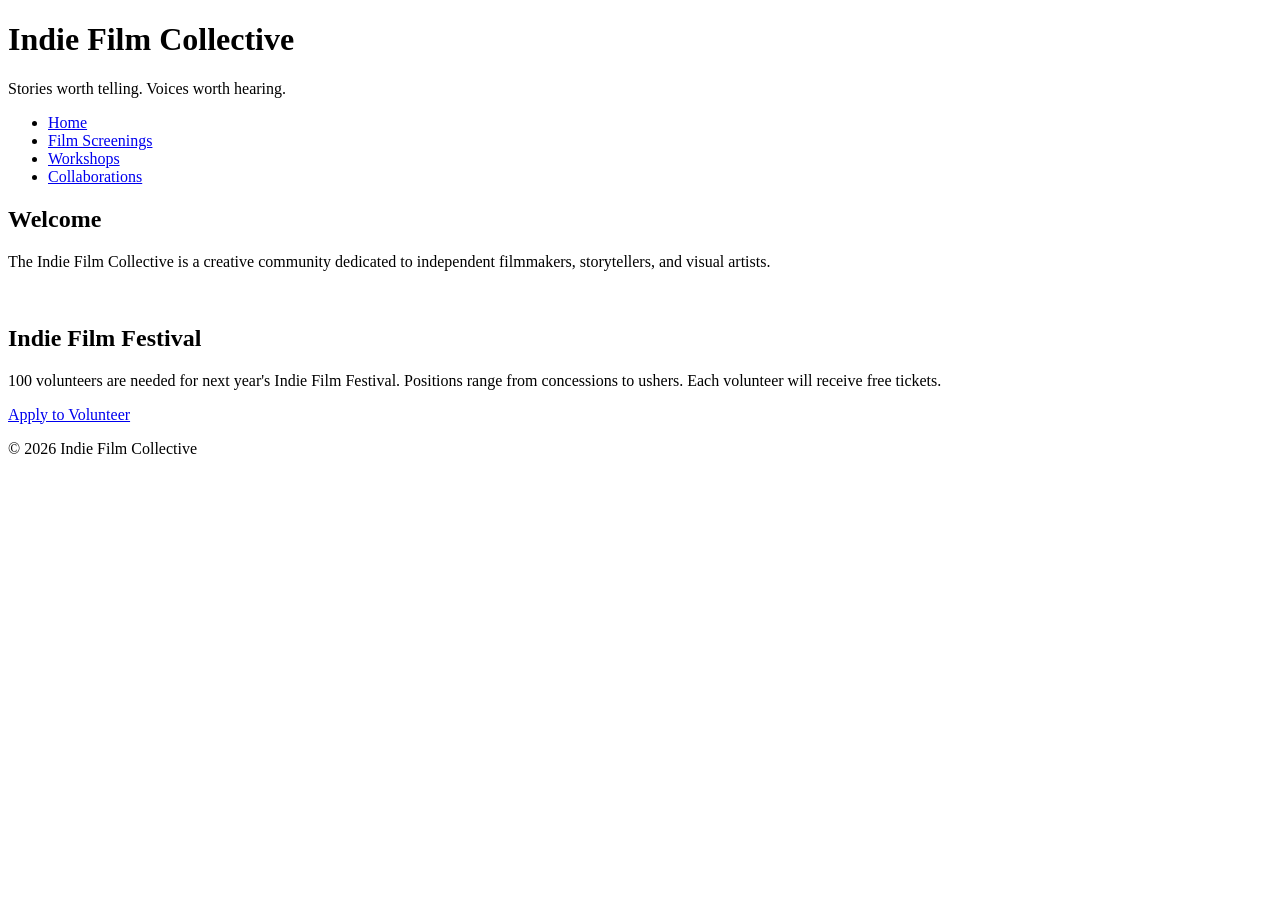
==== index.html @ 686dcb12 "added multiple pages" ====
<!DOCTYPE html>
<html lang="en">
<head>
    <meta charset="UTF-8">
    <meta name="viewport" content="width=device-width, initial-scale=1.0">
    <title>Indie Film Collective</title>
    <link rel="stylesheet" href="styles.css">
</head>

<body>
<!-- Copy and paste this header in each new page -->
<header>
    <h1>Indie Film Collective</h1>
    <p>Stories worth telling. Voices worth hearing.</p>
</header>
<!-- Update these hrefs to relative links to their new pages and copy and paste in each new page -->
<nav>
    <ul>
        <li><a href="index.html">Home</a></li>
        <li><a href="screenings.html">Film Screenings</a></li>
        <li><a href="workshops.html">Workshops</a></li>
        <li><a href="collaborations.html">Collaborations</a></li>
    </ul>
</nav>
<main>
    <!-- This section stays on the homepage -->
    <section>
        <h2>Welcome</h2>
        <p>The Indie Film Collective is a creative community dedicated to independent filmmakers, storytellers, and visual artists.</p>
        <img src="images/filmmaker.jpg" width="500" alt="">
    </section>
</main>
<!--Copy this aside in each new page-->
<aside>
    <h2>Indie Film Festival</h2>
    <p>100 volunteers are needed for next year's Indie Film Festival. Positions range from concessions to ushers. Each volunteer will receive free tickets.</p>
    <a href="#">Apply to Volunteer</a>
</aside>
<!--Copy this footer in each new page-->
<footer>
    <p>&copy; 2026 Indie Film Collective</p>
</footer>
</body>
</html>
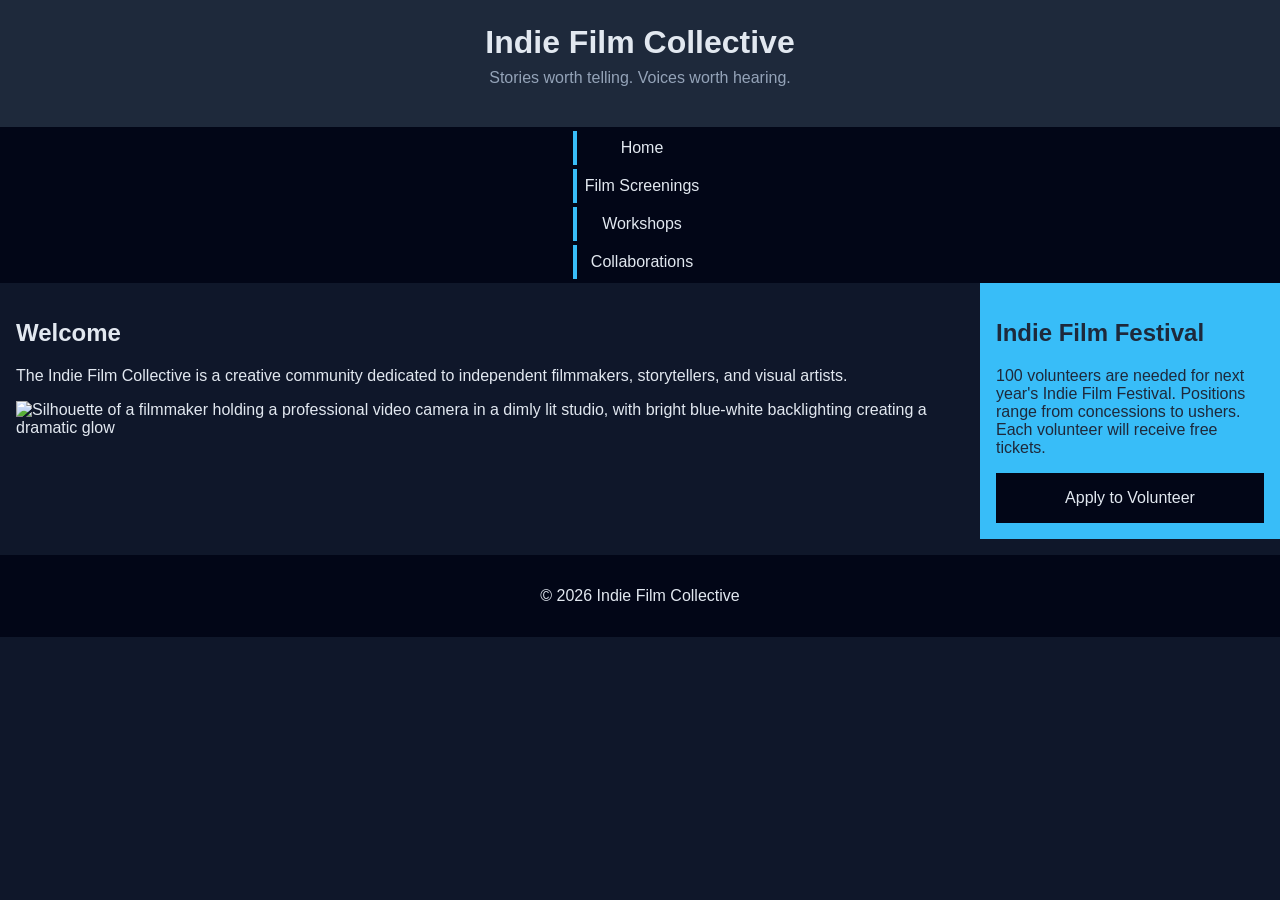
==== commit 0a84576a: "media query and alt texts added" ====
--- a/index.html
+++ b/index.html
@@ -27,7 +27,7 @@
     <section>
         <h2>Welcome</h2>
         <p>The Indie Film Collective is a creative community dedicated to independent filmmakers, storytellers, and visual artists.</p>
-        <img src="images/filmmaker.jpg" width="500" alt="">
+        <img src="images/filmmaker.jpg" width="500" alt="Silhouette of a filmmaker holding a professional video camera in a dimly lit studio, with bright blue-white backlighting creating a dramatic glow">
     </section>
 </main>
 <!--Copy this aside in each new page-->
--- a/styles.css
+++ b/styles.css
@@ -0,0 +1,133 @@
+/* CSS by Christina Carrasquilla, iteration by */
+
+/* ===== Color Palette ===== 
+
+    backgound: #0f172a;
+    nav-footer: #020617;
+    card: #1e293b;
+    text-main: #e2e8f0;
+    text-muted: #94a3b8;
+    accent: #38bdf8;
+}
+*/
+
+/* ===== GLOBAL (Base) Styles ===== */
+body {
+    font-family: Helvetica, Arial, sans-serif;
+    margin: 0;
+    background-color: #0f172a;
+    color: #e2e8f0;
+    min-width:500px;
+    display:grid;
+    grid-template-columns:1fr;
+}
+
+header {
+    background-color: #1e293b;
+    text-align: center;
+    padding: 1.5rem;
+}
+
+header h1 {
+    margin: 0;
+}
+
+header p {
+    margin-top: 0.5rem;
+    color: #94a3b8;
+}
+
+nav {
+    background-color: #020617;
+}
+
+nav ul {
+    list-style: none;
+    margin: 0;
+    padding: 0;
+}
+
+nav a {
+    color: #e2e8f0;
+    text-decoration: none;
+    padding: 0.5rem;
+    display: block;
+    border-left: 4px solid #38bdf8;
+    margin: .25rem;
+}
+
+nav a:hover {
+    background-color: #334155;
+}
+
+main {
+    padding: 1rem;
+}
+
+img {
+    width:100%;
+}
+
+#screenings, #workshops, #collaborations {
+    background-color: #1e293b;
+    padding: 1rem;
+    padding: 1rem;
+    border-left: 4px solid #38bdf8;
+}
+
+aside {
+    background-color: #38bdf8;
+    color: #1e293b;
+    padding: 1rem;
+    padding: 1rem;
+}
+
+a {
+    display:block;
+    background-color:#020617;
+    color:#e2e8f0;
+    padding:1rem 2rem;
+    text-decoration:none;
+    text-align:center;
+}
+a:hover {
+    color:#020617;
+    background-color:#e2e8f0;
+}
+
+footer {
+    background-color: #020617;
+    text-align: center;
+    padding: 1rem;
+    margin-top: 1rem;
+}
+
+/* ===== Media Query (Medium) ===== */
+/* write a media query for a screen with at least 800px */
+@media screen and (min-width: 800px){
+    /* change the body's grid template to 1fr 300px */
+    body {
+        grid-template-columns:1fr 300px;
+    }
+
+    /* target the header, nav, and footer and style their grid-column to 1/-1 */
+    header,nav,footer {
+        grid-column: 1/-1;
+    }
+
+    /* target the nav and display it flex, spaceed around */
+    nav {
+        display: flex;
+        justify-content: space-around;
+    }
+
+    /* target the .card-row to display flex */
+    .card-row {
+        display: flex;
+    }
+
+    /* target the sections in .card-row witha width for 30% */
+    .card-row section {
+        width: 30%;
+    }
+}
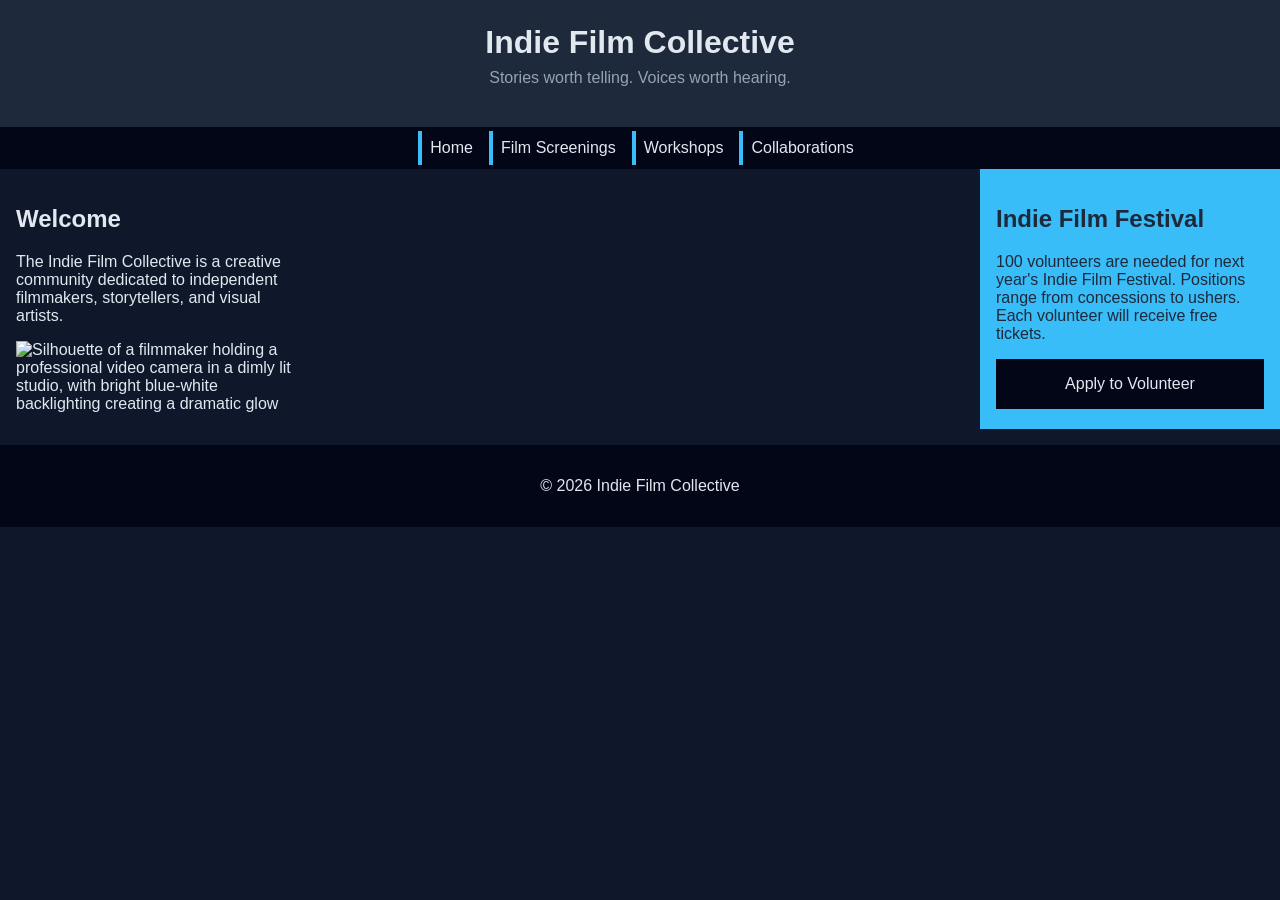
==== commit eadb6cde: "added div to home and trying to fix nav for large screens" ====
--- a/index.html
+++ b/index.html
@@ -24,11 +24,13 @@
 </nav>
 <main>
     <!-- This section stays on the homepage -->
+<div class="card-row">
     <section>
         <h2>Welcome</h2>
         <p>The Indie Film Collective is a creative community dedicated to independent filmmakers, storytellers, and visual artists.</p>
         <img src="images/filmmaker.jpg" width="500" alt="Silhouette of a filmmaker holding a professional video camera in a dimly lit studio, with bright blue-white backlighting creating a dramatic glow">
     </section>
+</div>
 </main>
 <!--Copy this aside in each new page-->
 <aside>
--- a/styles.css
+++ b/styles.css
@@ -130,4 +130,10 @@
     .card-row section {
         width: 30%;
     }
+
+    nav ul {
+        display: flex;
+        justify-content: space-evenly
+    }
+
 }
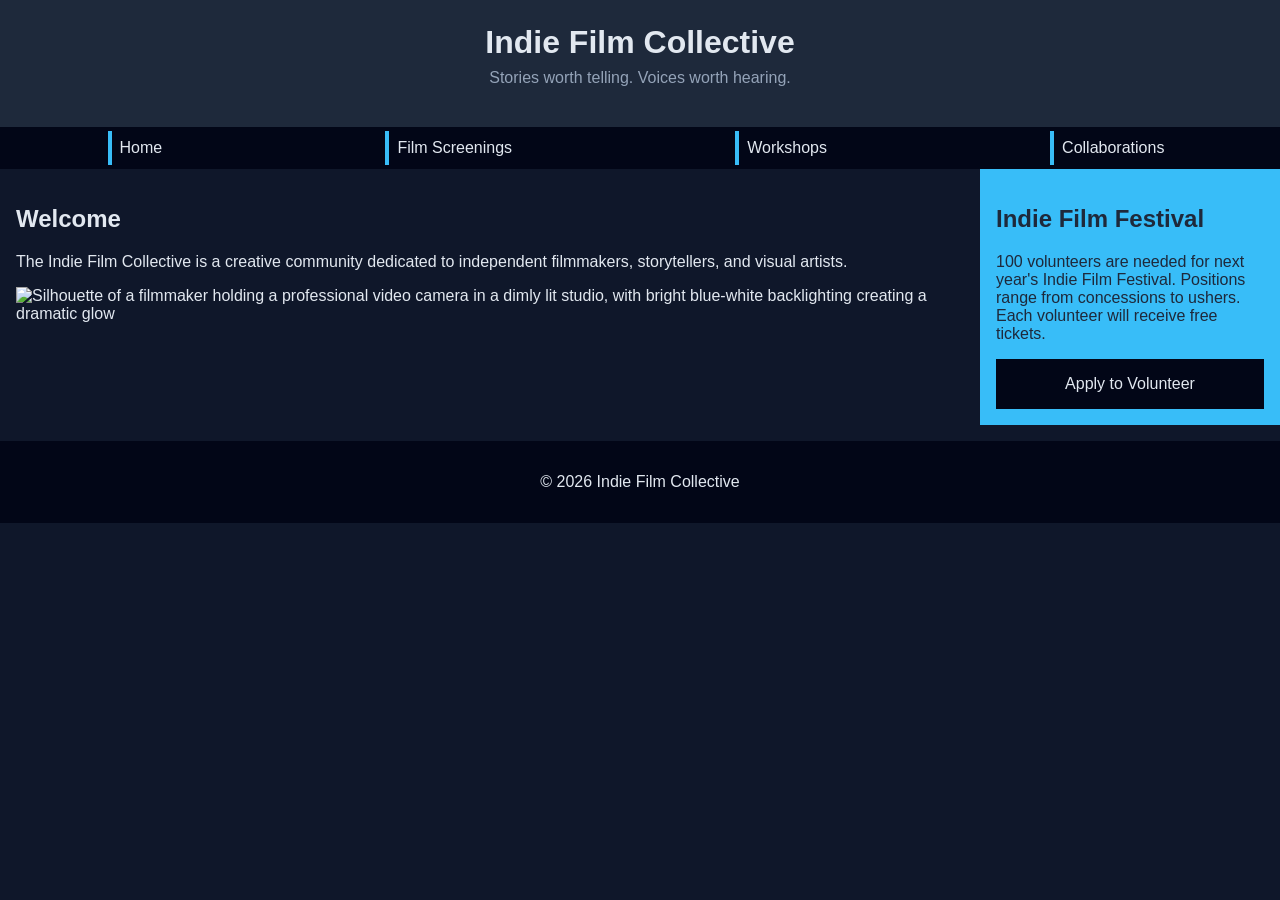
==== commit 071c27b8: "got rid of div and trying to fix nav for large screens" ====
--- a/index.html
+++ b/index.html
@@ -24,13 +24,11 @@
 </nav>
 <main>
     <!-- This section stays on the homepage -->
-<div class="card-row">
     <section>
         <h2>Welcome</h2>
         <p>The Indie Film Collective is a creative community dedicated to independent filmmakers, storytellers, and visual artists.</p>
         <img src="images/filmmaker.jpg" width="500" alt="Silhouette of a filmmaker holding a professional video camera in a dimly lit studio, with bright blue-white backlighting creating a dramatic glow">
     </section>
-</div>
 </main>
 <!--Copy this aside in each new page-->
 <aside>
--- a/styles.css
+++ b/styles.css
@@ -1,4 +1,4 @@
-/* CSS by Christina Carrasquilla, iteration by */
+/* CSS by Christina Carrasquilla, iteration by Jenna Trautman*/
 
 /* ===== Color Palette ===== 
 
@@ -131,9 +131,23 @@
         width: 30%;
     }
 
-    nav ul {
+    nav {
         display: flex;
         justify-content: space-evenly
     }
 
+    nav a {
+        display: flex;
+    }
+
+    nav {
+        display: flex;
+        justify-content: space-around;
+    }
+
+    nav ul {
+        display: flex;
+        justify-content: space-around;
+        width: 100%;
+    }
 }
